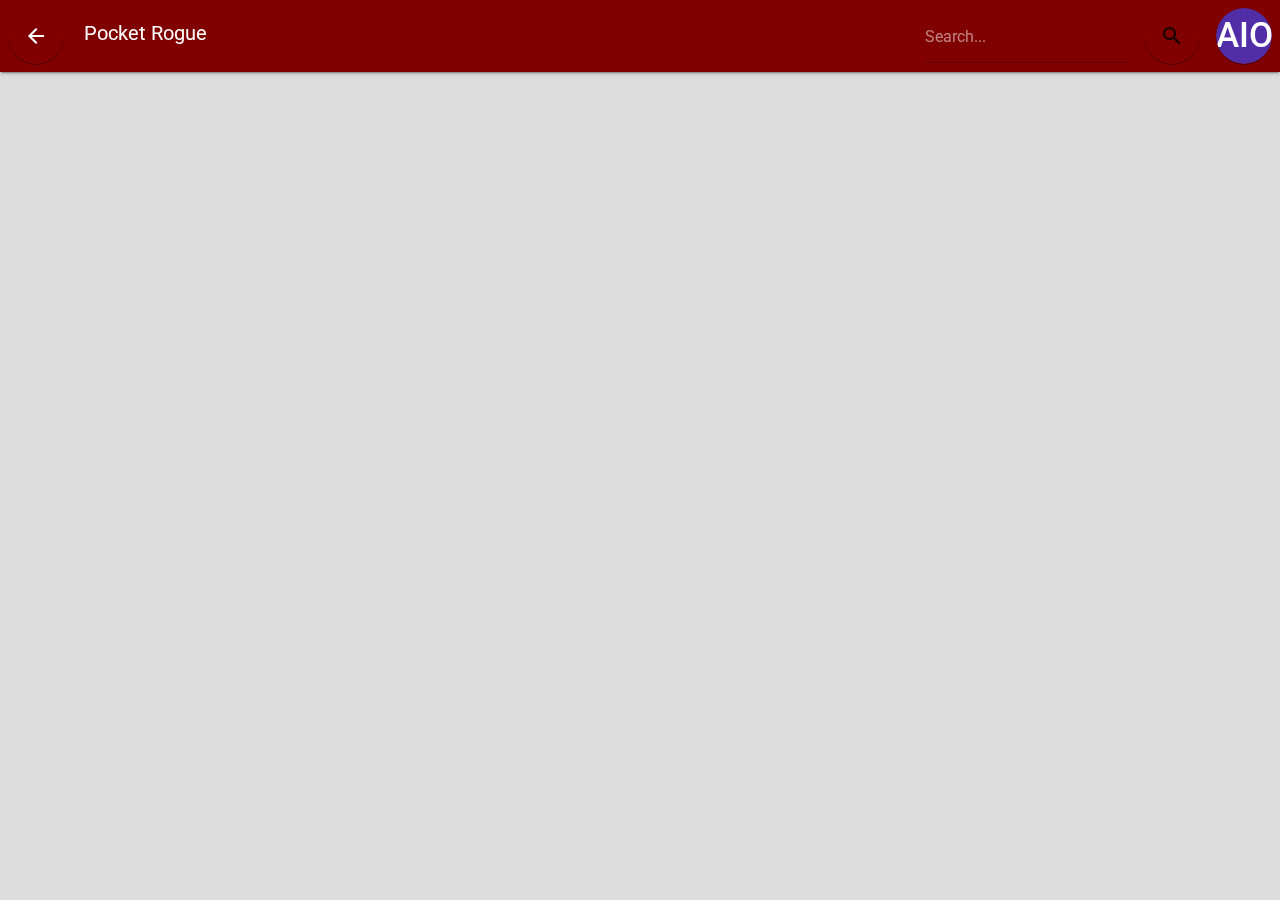
==== public/index.html @ bf2a0697 "Add user game list" ====
<!DOCTYPE html>
<html lang="en">

<head>
  <meta charset="utf-8">
  <meta name="viewport" content="width=device-width, initial-scale=1, shrink-to-fit=no">
  <link rel="stylesheet" href="https://fonts.googleapis.com/css?family=Roboto:300,400,500,700|Material+Icons">
  <link rel="stylesheet" href="styles/bootstrap-material-design.min.css">
  <link rel="stylesheet" href="styles/main.css">
  <link rel="stylesheet" href="styles/duncan.css">
  <link rel="icon" href="favicon.png">
  <title>Pocket Rogue</title>
</head>

<body>
  <nav class="navbar navbar-dark fixed-top">
    <div class="navbar-portion">
      <button id="navButton" type="button" class="btn bmd-btn-fab"><i class="material-icons">arrow_back</i></button>
      <a class="navbar-brand" href="#">Pocket Rogue</a>
    </div>
    <div class="">
      <form class="d-flex">
        <div class="input-group navbar-portion">
          <input type="text" class="form-control" placeholder="Search..." aria-label="Search..." id="search">
          <button id="searchSubmit" type="submit" class="btn bmd-btn-fab"><i class="material-icons">search</i></button>
          <button type="button" class="btn bmd-btn-fab"><div id="profileImage">aioufhoiuewa</div></button>
        </div>
      </form>
    </div>
  </nav>
  <div id="mainPage" class="container page-container">

    <div id="gameListContainer" class="columns">
    </div>
    <div id="userGameListContainer" class="columns">
    </div>

  </div>
  <script src="scripts/jquery.min.js"></script>
  <script src="scripts/popper.js"></script>
  <script src="scripts/bootstrap-material-design.js"></script>
  <script>
    $("body").bootstrapMaterialDesign();
  </script>
  <script src="/__/firebase/7.18.0/firebase-app.js"></script>
  <script src="/__/firebase/7.18.0/firebase-analytics.js"></script>
  <script src="/__/firebase/7.18.0/firebase-auth.js"></script>
  <script src="/__/firebase/7.18.0/firebase-firestore.js"></script>
  <script src="/__/firebase/init.js"></script>
  <script src="scripts/main.js"></script>
</body>

</html>
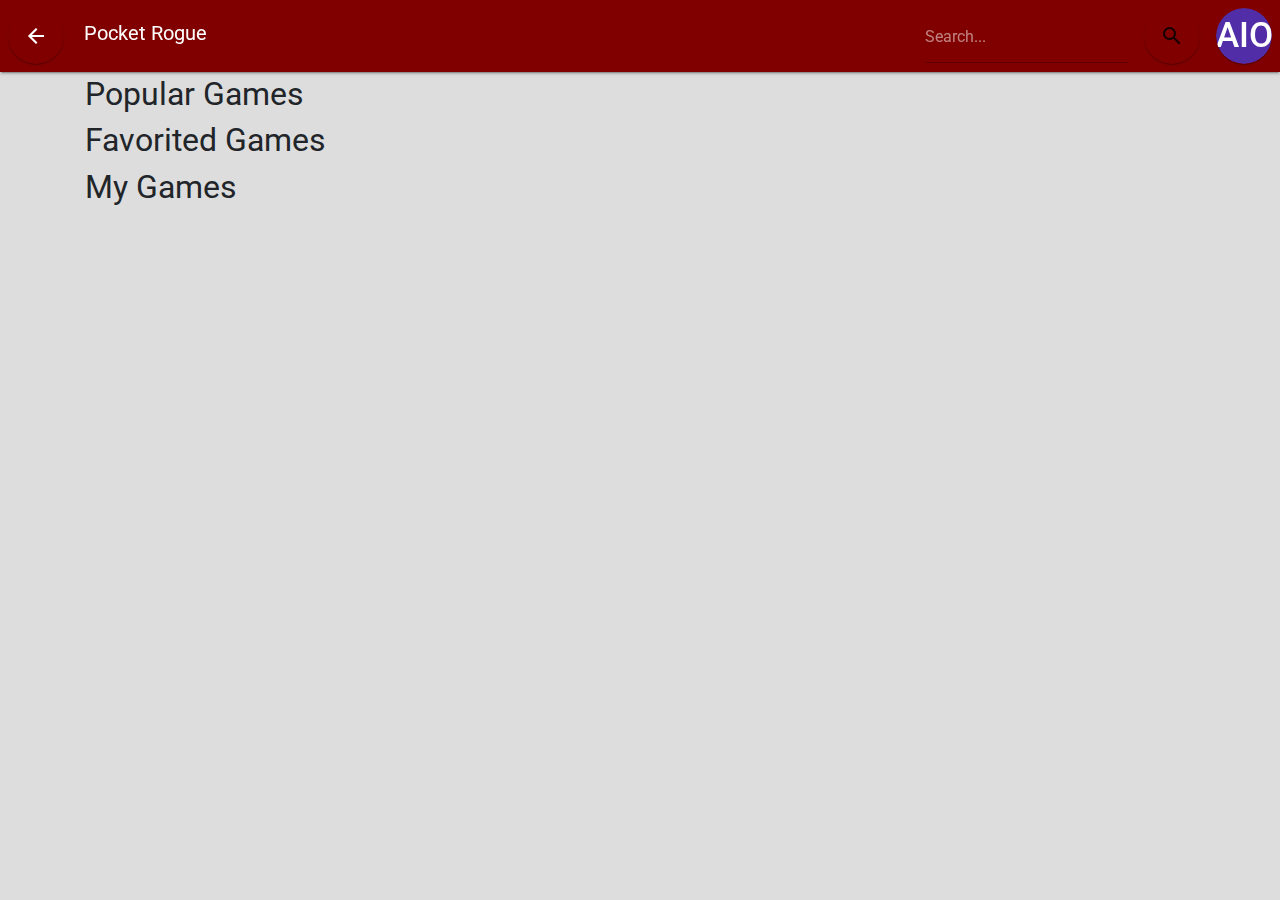
==== commit 7ca03c06: "Added Titles in main page" ====
--- a/public/index.html
+++ b/public/index.html
@@ -29,9 +29,13 @@
     </div>
   </nav>
   <div id="mainPage" class="container page-container">
-
+    <h2 class = HeaderText>Popular Games</h2>
     <div id="gameListContainer" class="columns">
     </div>
+    <h2 class = HeaderText>Favorited Games</h2>
+    <div id="favoriteGameListContainer" class="columns">
+    </div>
+    <h2 class = HeaderText>My Games</h2>
     <div id="userGameListContainer" class="columns">
     </div>
 
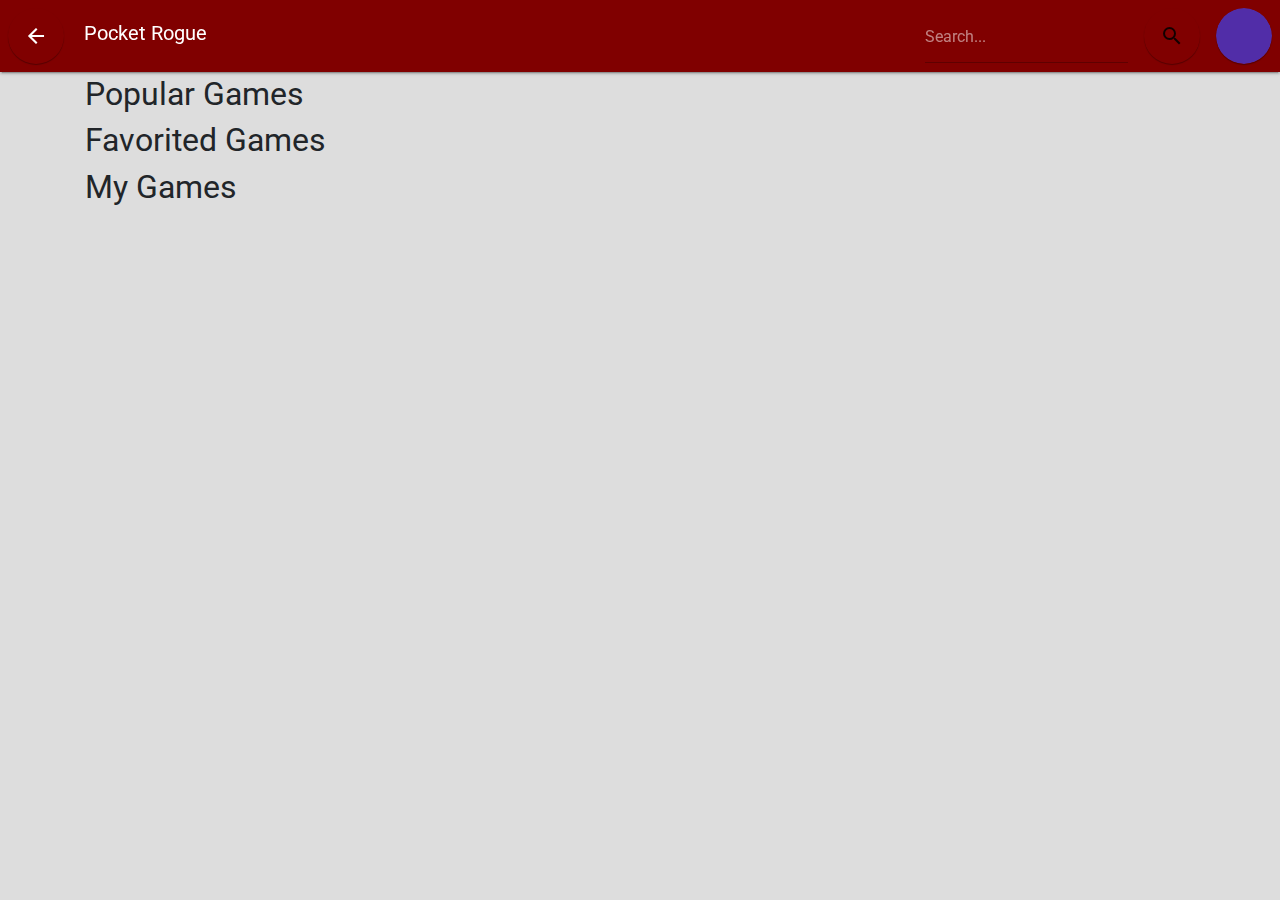
==== commit 8cb6cb3b: "navbars updated" ====
--- a/public/index.html
+++ b/public/index.html
@@ -15,15 +15,17 @@
 <body>
   <nav class="navbar navbar-dark fixed-top">
     <div class="navbar-portion">
-      <button id="navButton" type="button" class="btn bmd-btn-fab"><i class="material-icons">arrow_back</i></button>
-      <a class="navbar-brand" href="#">Pocket Rogue</a>
+      <button id="navButton" type="button" class="btn bmd-btn-fab" onclick="history.back()"><i class="material-icons">arrow_back</i></button>
+      <a class="navbar-brand" href="/">Pocket Rogue</a>
     </div>
     <div class="">
-      <form class="d-flex">
+      <form class="d-flex" id="searchForm">
         <div class="input-group navbar-portion">
           <input type="text" class="form-control" placeholder="Search..." aria-label="Search..." id="search">
           <button id="searchSubmit" type="submit" class="btn bmd-btn-fab"><i class="material-icons">search</i></button>
-          <button type="button" class="btn bmd-btn-fab"><div id="profileImage">aioufhoiuewa</div></button>
+          <button type="button" class="btn bmd-btn-fab">
+            <div id="profileImage"></div>
+          </button>
         </div>
       </form>
     </div>
